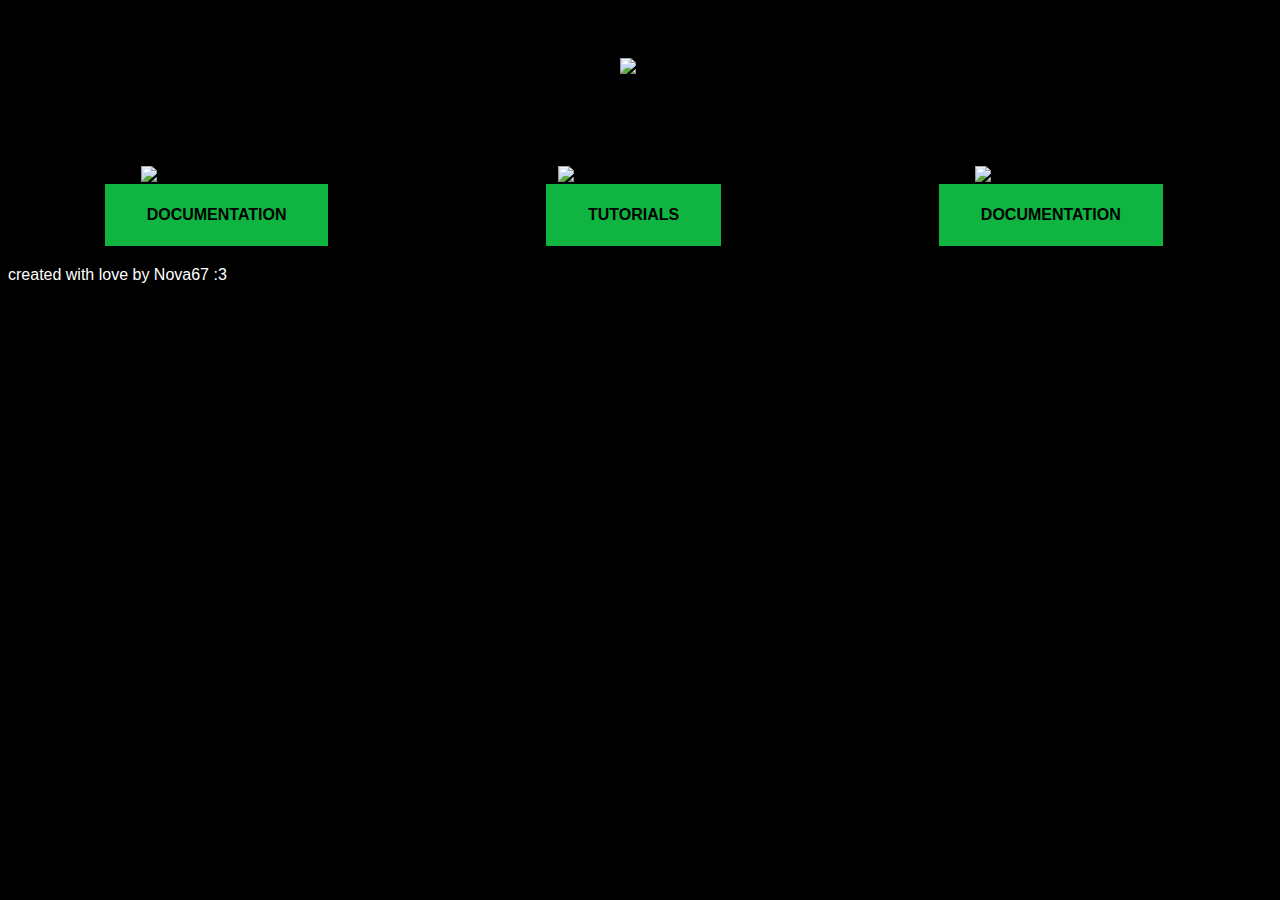
==== index.html @ 882bfe6e "version 0.0.1" ====
<!DOCTYPE html>
<html lang="en">
    <head>
        <meta charset="UTF-8">
        <meta name="viewport" content="width=device-width, initial-scale=1.0">
        <link rel="stylesheet" href="style.css">
        <title>main page beta 0.0.1</title>
    </head>
    <body>
        <div class="banner">
            <img class="title" src="img/main/bedrock-dev.gif" alt="title">
        </div>
        
        <div class="container div-left">
            <img class="img-documentation" id="img-doc" src="img/main/documentation.png" alt="img-documentation">
            <img class="gif-documentation" id="gif-doc" src="img/main/documentation.gif" alt="gif-documentation">
            <a class="btn" id="btn-doc" href="#" >documentation</a>
        </div>

        <div class="container div-center">
                <img class="img-documentation" id="img-tuto" src="img/main/documentation.png" alt="img-documentation">
                <img class="gif-documentation" id="gif-tuto" src="img/main/documentation.gif" alt="gif-documentation">
                <a class="btn" id="btn-tuto" href="#" >tutorials</a>
        </div>

        <div class="container div-right">
                <img class="img-documentation" id="img-tips" src="img/main/documentation.png" alt="img-documentation">
                <img class="gif-documentation" id="gif-tips" src="img/main/documentation.gif" alt="gif-documentation">
                <a class="btn" id="btn-tips" href="#" >documentation</a>
        </div>
        
        <footer>created with love by Nova67 :3</footer>
        
        <script src="style.js"></script>
        
    </body>
</html>
---- style.css ----
/* global stuff */
* {
    box-sizing:border-box;
    font-family: 'Exo 2', sans-serif;
  }
:root{
  --creeper: #0fb441;
  --white: #ffffff;
}


/* base style */
body {
    background-color: black;
}
.container{
  padding-top: 30px;
  display: flex;
  align-items: center;
  justify-content: center;
  flex-direction: column;
}
.banner{
  background-image: url(img/main/banner.png);
  max-width: 100%;
  padding: 50px 10px;
  margin-bottom: 20px;
  display: flex;
  align-items: center;
  justify-content: center;
  flex-direction: column;
}
footer {
  color: var(--white);
}


/* title style */
.title {
  max-width: 50%;
}

/* button style */
.btn{
  position: relative;
  display: inline-block;
  border: 2px solid var(--creeper);
  padding: 20px 40px;
  color: #000000;
  font-weight: 700;
  text-transform: uppercase;
  text-decoration: none;
  background: var(--creeper);
  transition: color 0.5s, background 0.5s;
}
.btn:hover{
  color: #ffffff;
  background-color: transparent;
}
.btn:active{
  box-shadow: inset 0 0 20px var(--white);
}


/* images responsive style */
.gif-documentation{
  max-width: 70%;
  display: none;
}
.img-documentation{
  max-width: 70%;
}


/* division responsive style */
.div-left{
    float:left;
    /* background-color: beige; */
    padding:20px;
    width:33%;
}

.div-center{
    float:left;
    /* background-color: rgb(161, 161, 161); */
    padding:20px;
    width:33%;
}

.div-right{
    float:left;
    /* background-color: rgb(106, 160, 211); */
    padding:20px;
    width:33%;
}

@media screen and (max-width:767px) {
  .div-left, .div-center, .div-right {
    width:100%;
  }
  .title {
    max-width: 100%;
  }
  .banner{
    padding: 10px 10px;
    margin-bottom: 10px;
  }
  footer {
    font-size: 70%;
  }
}

@media screen and (width:1024px) {
  .btn {
    padding: 20px 80px;
  }
}
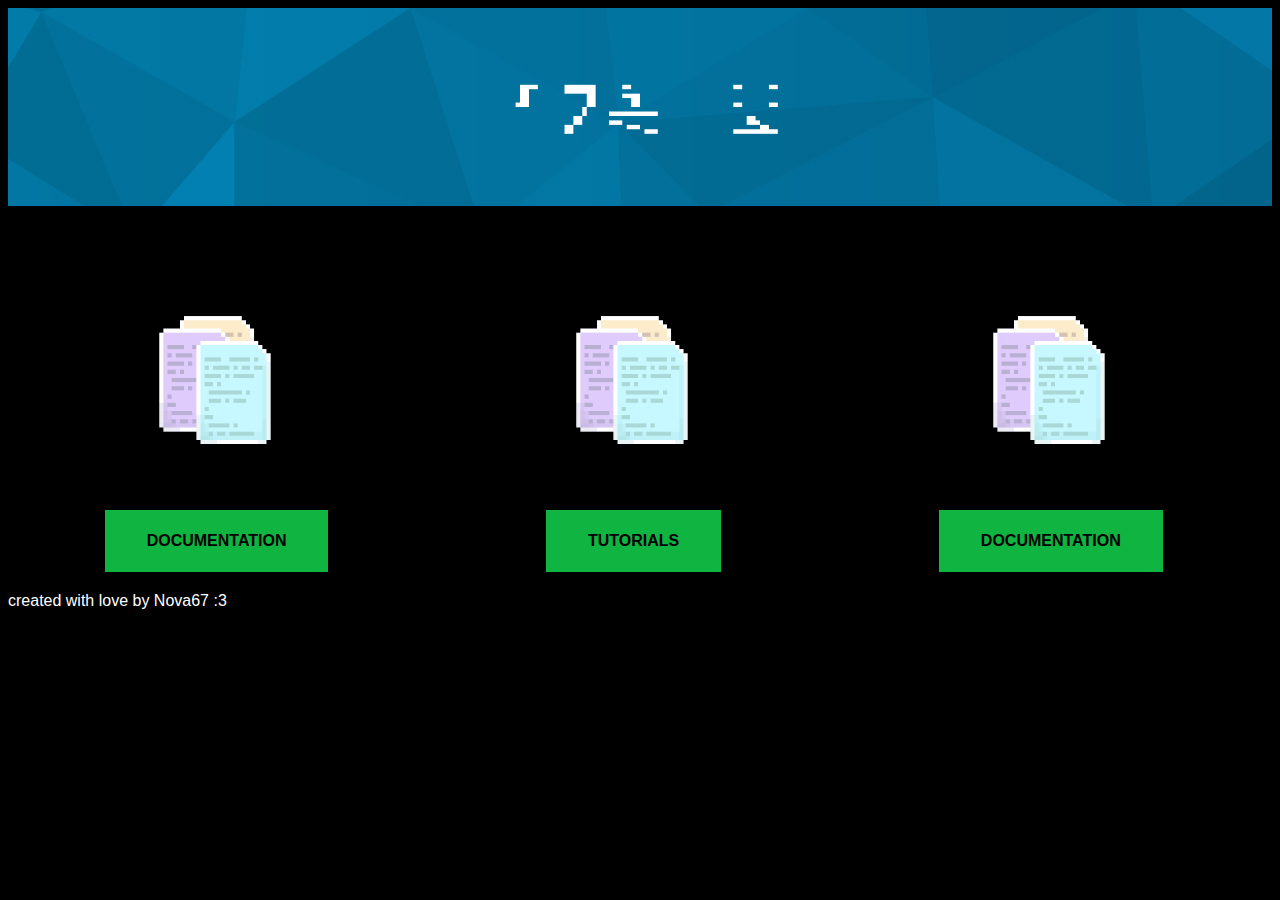
==== commit c32ad468: "Update index.html" ====
--- a/index.html
+++ b/index.html
@@ -20,7 +20,7 @@
         <div class="container div-center">
                 <img class="img-documentation" id="img-tuto" src="img/main/documentation.png" alt="img-documentation">
                 <img class="gif-documentation" id="gif-tuto" src="img/main/documentation.gif" alt="gif-documentation">
-                <a class="btn" id="btn-tuto" href="#" >tutorials</a>
+                <a class="btn" id="btn-tuto" href="pages/tutorials.html" >tutorials</a>
         </div>
 
         <div class="container div-right">
@@ -34,4 +34,4 @@
         <script src="style.js"></script>
         
     </body>
-</html>+</html>
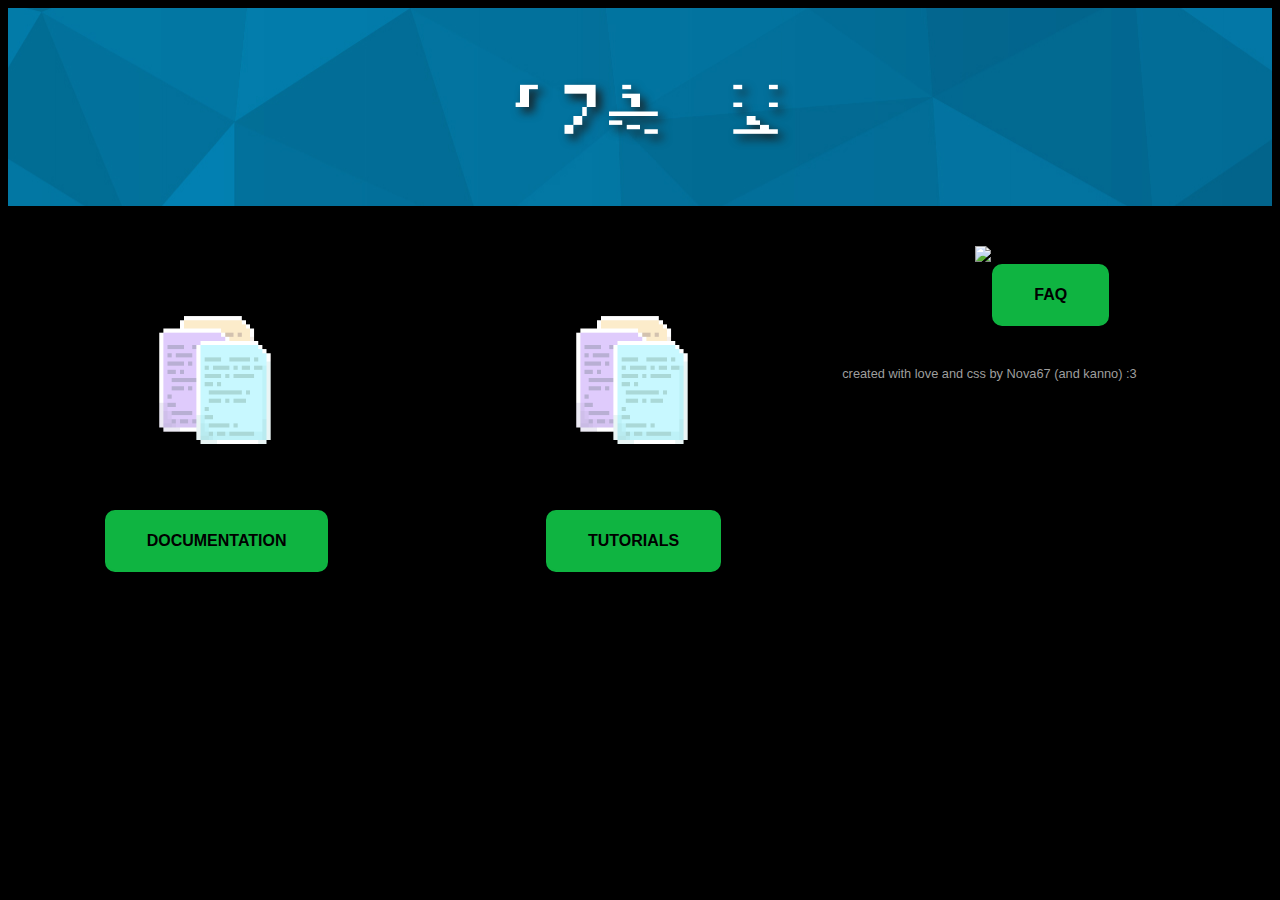
==== commit 5561fb5d: "Add files via upload" ====
--- a/index.html
+++ b/index.html
@@ -24,14 +24,14 @@
         </div>
 
         <div class="container div-right">
-                <img class="img-documentation" id="img-tips" src="img/main/documentation.png" alt="img-documentation">
-                <img class="gif-documentation" id="gif-tips" src="img/main/documentation.gif" alt="gif-documentation">
-                <a class="btn" id="btn-tips" href="#" >documentation</a>
+                <img class="img-documentation" id="img-tips" src="img/main/faq.png" alt="img-documentation">
+                <img class="gif-documentation" id="gif-tips" src="img/main/faq.gif" alt="gif-documentation">
+                <a class="btn" id="btn-tips" href="pages/faq.html" >FAQ</a>
         </div>
         
-        <footer>created with love by Nova67 :3</footer>
+        <footer>created with love and css by Nova67 (and kanno) :3</footer>
         
         <script src="style.js"></script>
         
     </body>
-</html>
+</html>--- a/style.css
+++ b/style.css
@@ -6,6 +6,9 @@
 :root{
   --creeper: #0fb441;
   --white: #ffffff;
+  --lightgrayTranslucent: #b3b3b365;
+  --gray: #9e9e9e;
+  --shadow:  rgb(27, 27, 27);
 }
 
 
@@ -31,13 +34,18 @@
   flex-direction: column;
 }
 footer {
-  color: var(--white);
+  color: var(--gray);
+  font-size: 80%;
 }
 
 
 /* title style */
 .title {
   max-width: 50%;
+}
+img.title{
+  -webkit-filter: drop-shadow(5px 5px 5px var(--shadow));
+  filter: drop-shadow(5px 5px 5px var(--shadow));
 }
 
 /* button style */
@@ -46,15 +54,17 @@
   display: inline-block;
   border: 2px solid var(--creeper);
   padding: 20px 40px;
+  margin-bottom: 20px;
   color: #000000;
   font-weight: 700;
   text-transform: uppercase;
   text-decoration: none;
   background: var(--creeper);
   transition: color 0.5s, background 0.5s;
+  border-radius: 10px;
 }
 .btn:hover{
-  color: #ffffff;
+  color: var(--white);
   background-color: transparent;
 }
 .btn:active{
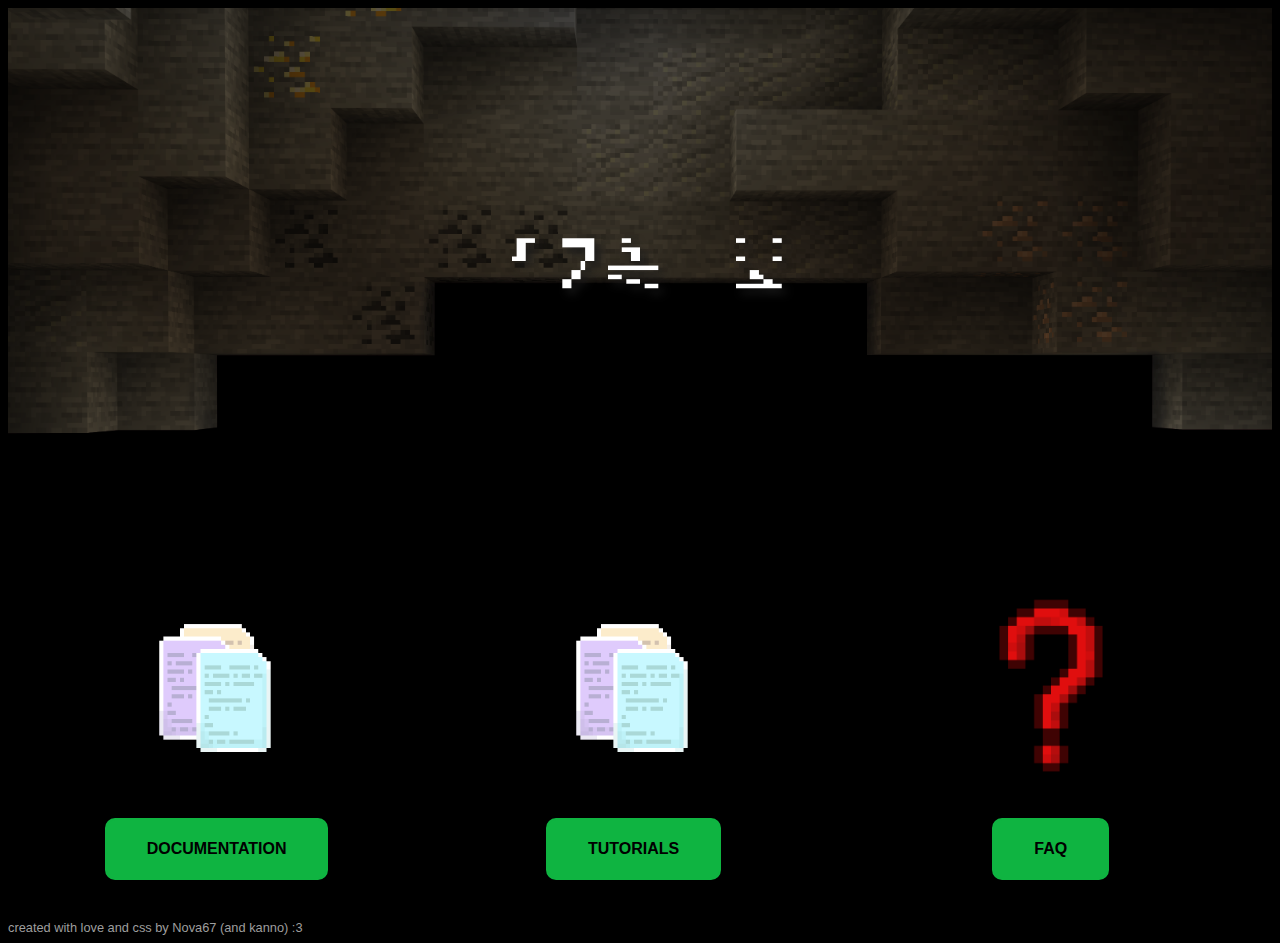
==== commit cc35cb8a: "Add files via upload" ====
--- a/index.html
+++ b/index.html
@@ -9,6 +9,7 @@
     <body>
         <div class="banner">
             <img class="title" src="img/main/bedrock-dev.gif" alt="title">
+            <img class="banner-size" src="img/main/banner.png" alt="size">
         </div>
         
         <div class="container div-left">
--- a/style.css
+++ b/style.css
@@ -26,13 +26,18 @@
 .banner{
   background-image: url(img/main/banner.png);
   max-width: 100%;
-  padding: 50px 10px;
   margin-bottom: 20px;
   display: flex;
   align-items: center;
   justify-content: center;
   flex-direction: column;
+  background-size: 100%;
 }
+.banner-size{
+  width: 100%; /* max width */
+  opacity: 0;  /* make it transparent */
+}
+
 footer {
   color: var(--gray);
   font-size: 80%;
@@ -42,6 +47,7 @@
 /* title style */
 .title {
   max-width: 50%;
+  position: absolute;
 }
 img.title{
   -webkit-filter: drop-shadow(5px 5px 5px var(--shadow));
@@ -124,4 +130,19 @@
   .btn {
     padding: 20px 80px;
   }
-}+  /* .banner {
+    padding-bottom: 200px;
+  } */
+}
+
+/* @media screen and (width:1440px) {
+  .banner {
+    padding-bottom: 300px;
+  }
+}
+
+@media screen and (width:2560px) {
+  .banner {
+    padding-bottom: 600px;
+  }
+} */